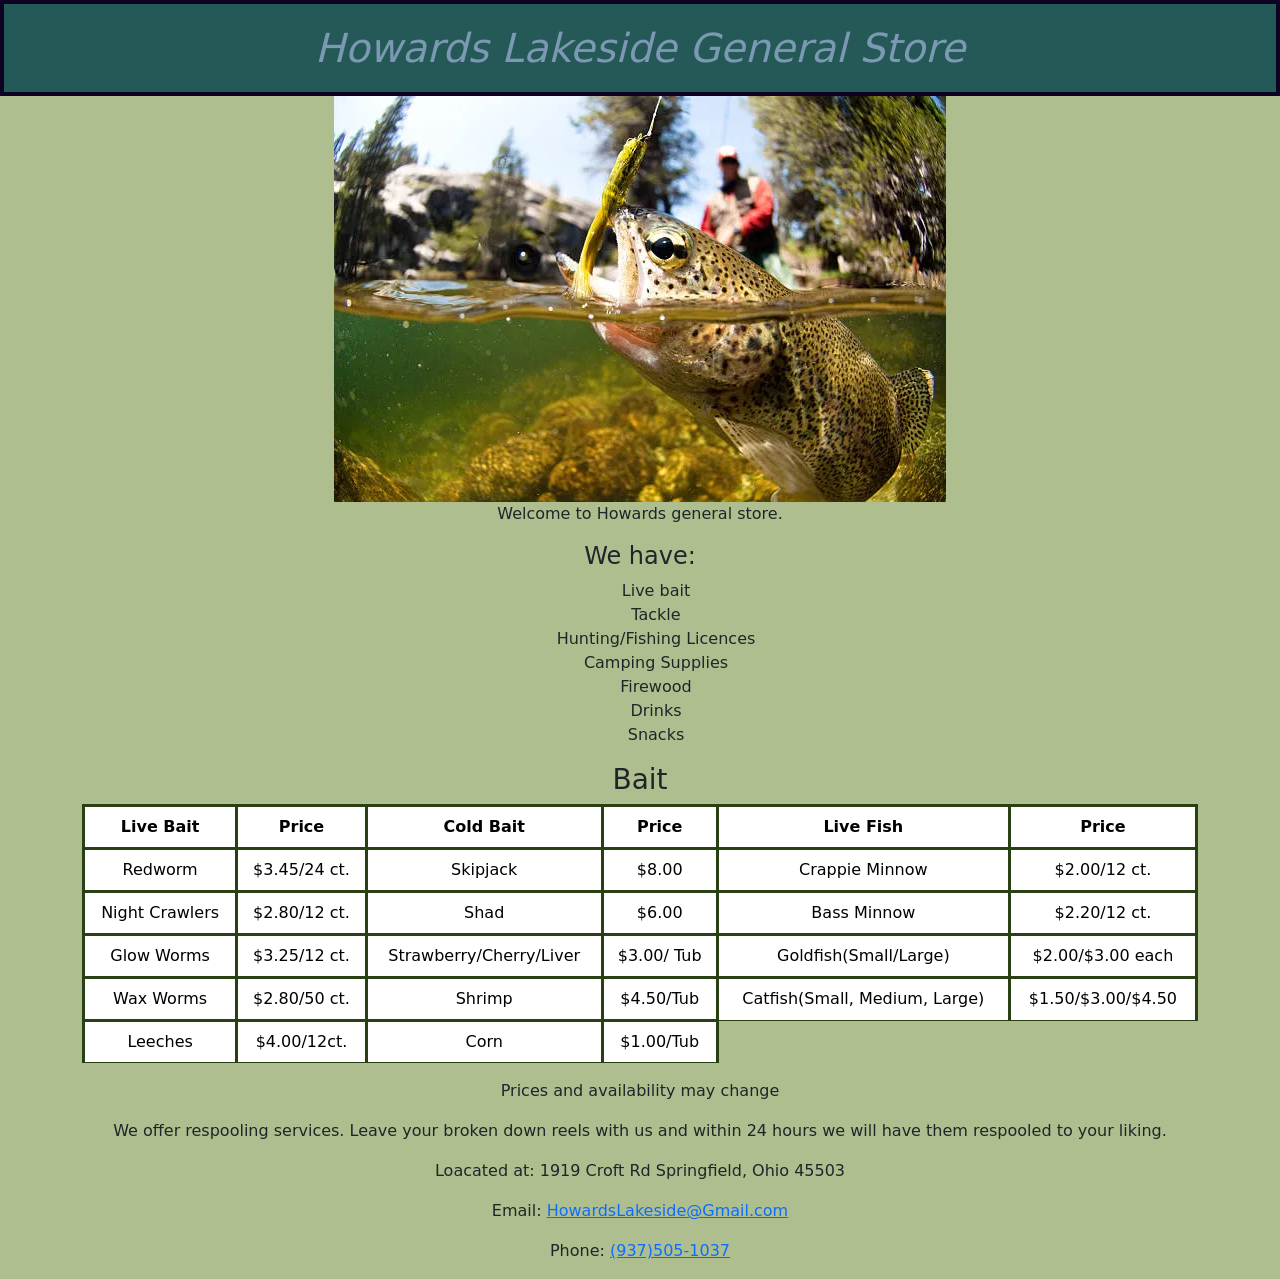
==== index.html @ e6440b09 "basic layout" ====
<!DOCTYPE html>
<html lang="en">

<head>
  <meta charset="UTF-8">
  <meta name="viewport" content="width=device-width, initial-scale=1.0">
  <link href="https://cdn.jsdelivr.net/npm/bootstrap@5.3.5/dist/css/bootstrap.min.css" rel="stylesheet"
    integrity="sha384-SgOJa3DmI69IUzQ2PVdRZhwQ+dy64/BUtbMJw1MZ8t5HZApcHrRKUc4W0kG879m7" crossorigin="anonymous">
  <script src="https://cdn.jsdelivr.net/npm/bootstrap@5.3.5/dist/js/bootstrap.bundle.min.js"
    integrity="sha384-k6d4wzSIapyDyv1kpU366/PK5hCdSbCRGRCMv+eplOQJWyd1fbcAu9OCUj5zNLiq"
    crossorigin="anonymous"></script>
  <link rel="stylesheet" href="styles.css">
  <title>Bait Shop</title>
</head>

<body>
  <h1>Howards Lakeside General Store</h1>
  <img src="images/fly-fishing.webp" alt="Fishing in a river" id="hero" class="img-fluid">
  <p>Welcome to Howards general store.</p>
  <div id="items">
    <h4> We have: </h4>
    <ul>
      <li>Live bait</li>
      <li>Tackle</li>
      <li>Hunting/Fishing Licences</li>
      <li>Camping Supplies</li>
      <li>Firewood</li>
      <li>Drinks</li>
      <li>Snacks</li>
    </ul>
  </div>


  <div class="container">
    <h3>Bait</h3>
    <table class="table">
      <thead>
        <tr>
          <th scope="col">Live Bait</th>
          <th scope="col">Price</th>
          <th scope="col">Cold Bait</th>
          <th scope="col">Price</th>
          <th scope="col">Live Fish</th>
          <th scope="col">Price</th>
        </tr>
      </thead>
      <tbody>
        <tr>
          <td scope="row">Redworm</td>
          <td>$3.45/24 ct.</td>
          <td>Skipjack</td>
          <td>$8.00</td>
          <td>Crappie Minnow</td>
          <td>$2.00/12 ct.</td>
        </tr>
        <tr>
          <td scope="row">Night Crawlers</td>
          <td>$2.80/12 ct.</td>
          <td>Shad</td>
          <td>$6.00</td>
          <td>Bass Minnow</td>
          <td>$2.20/12 ct.</td>
        </tr>
        <tr>
          <td scope="row">Glow Worms</td>
          <td>$3.25/12 ct.</td>
          <td>Strawberry/Cherry/Liver</td>
          <td>$3.00/ Tub</td>
          <td>Goldfish(Small/Large)</td>
          <td>$2.00/$3.00 each</td>
        </tr>
        <tr>
          <td scope="row">Wax Worms</td>
          <td>$2.80/50 ct.</td>
          <td>Shrimp</td>
          <td>$4.50/Tub</td>
          <td>Catfish(Small, Medium, Large)</td>
          <td>$1.50/$3.00/$4.50</td>
        </tr>
        <tr>
          <td scope="row">Leeches</td>
          <td>$4.00/12ct.</td>
          <td>Corn</td>
          <td>$1.00/Tub</td>
        </tr>

      </tbody>
    </table>
  </div>

  <p>Prices and availability may change</p>

  <p>We offer respooling services. Leave your broken down reels with us and within 24 hours we will have them respooled
    to your liking. </p>


  <footer>
    <p>Loacated at: 1919 Croft Rd Springfield, Ohio 45503</p>
    <p>Email: <a href="mailto:HowardsLakeside@Gmail.com">HowardsLakeside@Gmail.com</a></p>
    <p>Phone: <a href="tel:1937505-1037">(937)505-1037</a></p>
  </footer>
</body>

</html>
---- styles.css ----
* {
   margin: 0;
   padding: 0;
}

body {
   text-align: center;
   background-color: #AFBE8F;
}

h1 {
   background-color: #255957;
   color: #7C99B4;
   padding: 20px;
   font-style: italic;
   border: 4px #0D0221 solid;
   margin-bottom: 0px ;
}

ul{
   list-style: none;
}

td, th{
   background-color: #255957;
   border: 3px #293F14 solid;
}

#items {
   
}
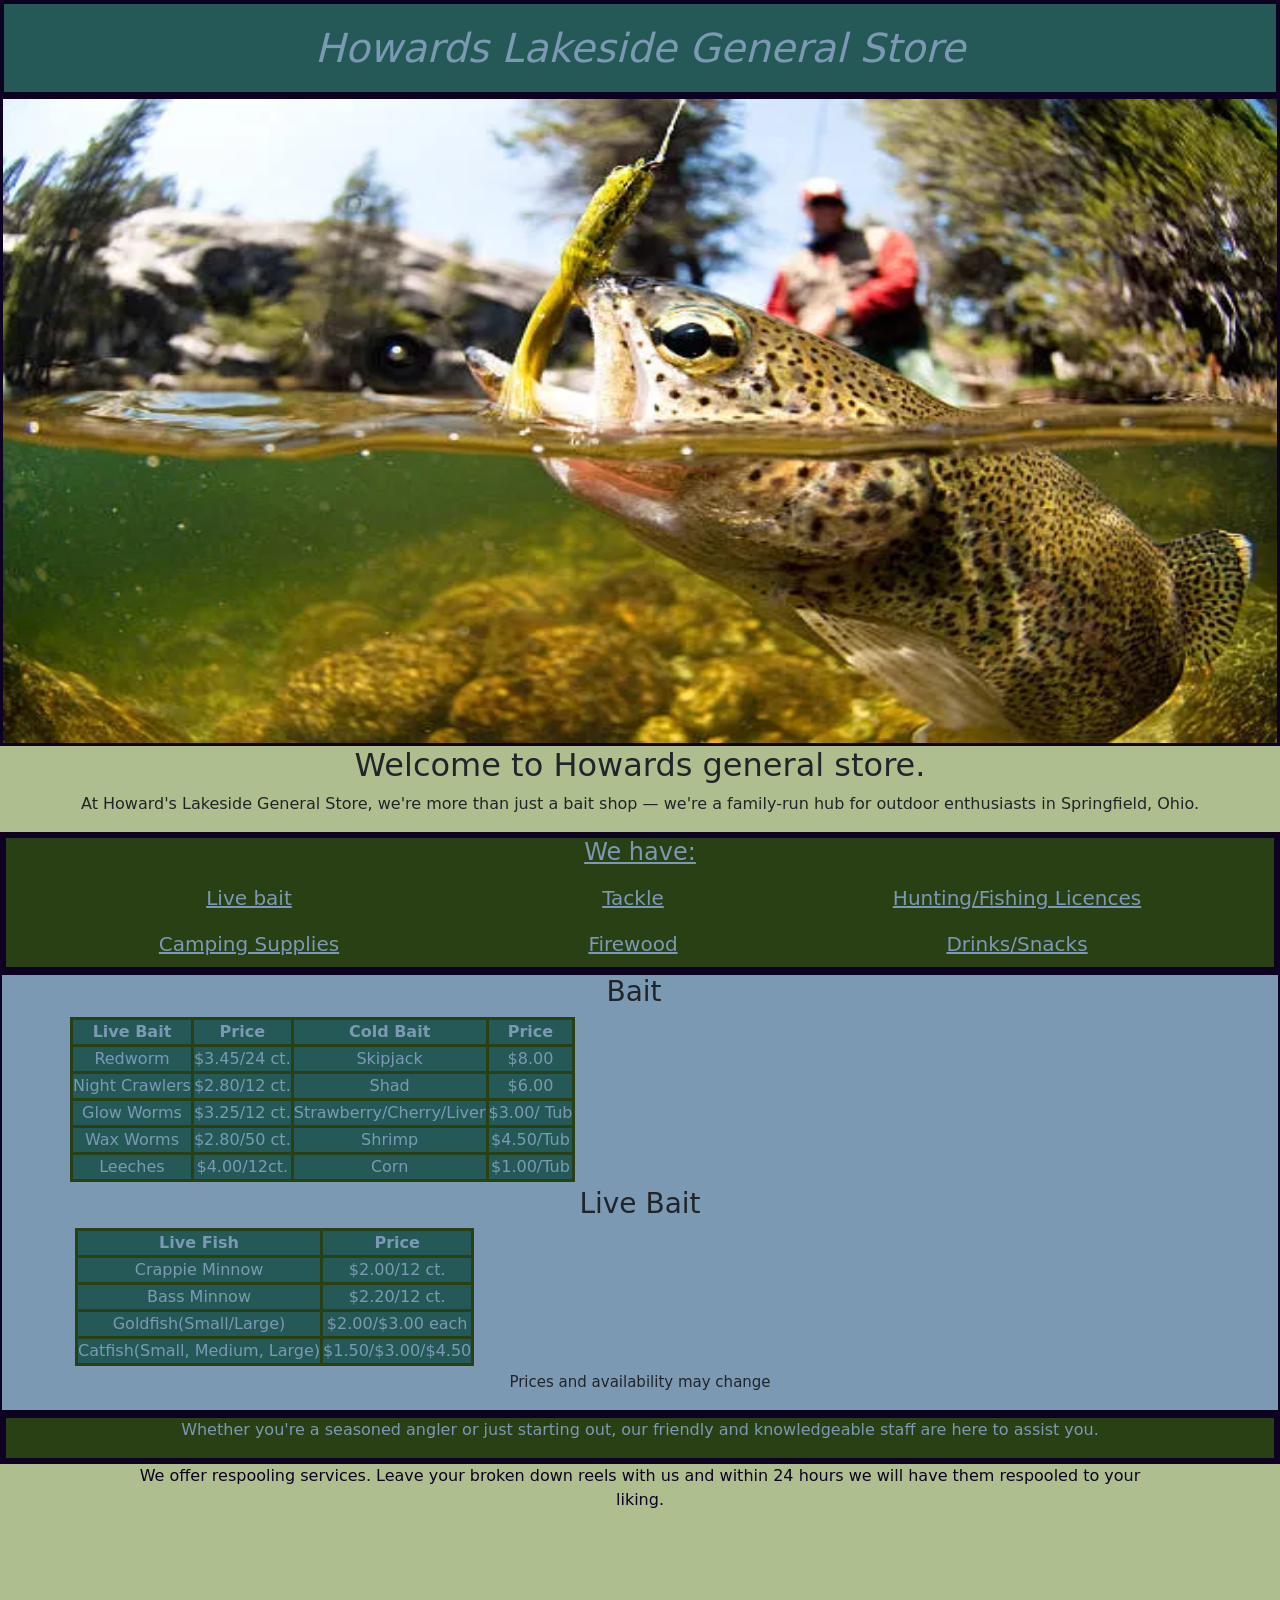
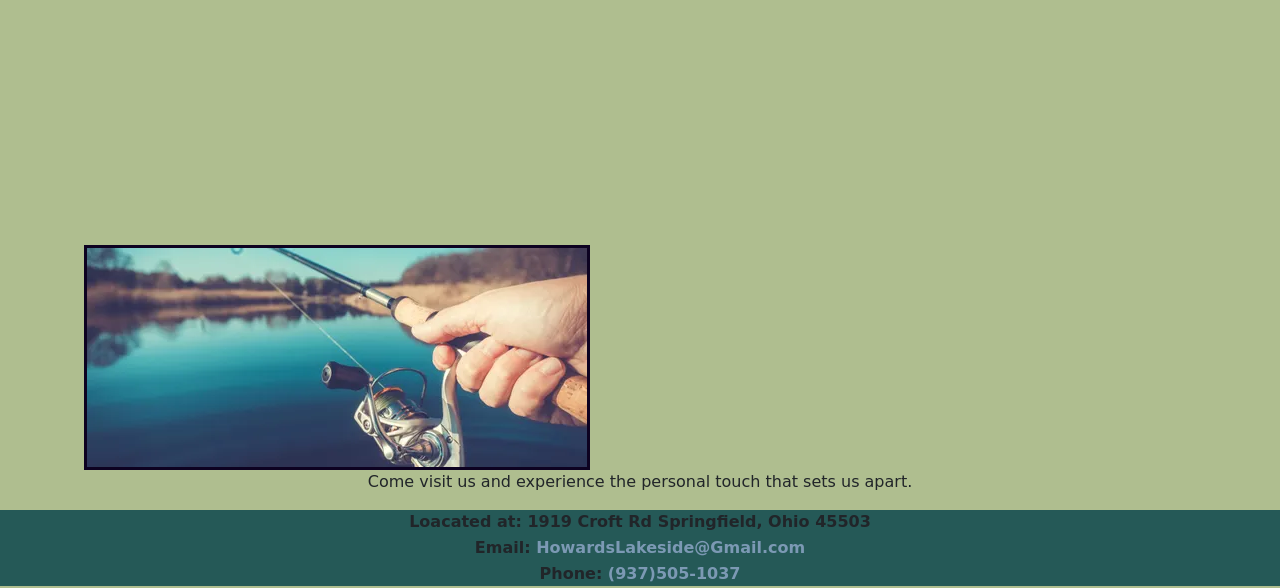
==== commit f828c9af: "mobile design" ====
--- a/index.html
+++ b/index.html
@@ -15,90 +15,154 @@
 
 <body>
   <h1>Howards Lakeside General Store</h1>
+
   <img src="images/fly-fishing.webp" alt="Fishing in a river" id="hero" class="img-fluid">
-  <p>Welcome to Howards general store.</p>
+
+  <h2>Welcome to Howards general store.</h2>
+  <p>At Howard's Lakeside General Store, we're more than just a bait shop — we're a family-run hub for outdoor
+    enthusiasts in Springfield, Ohio.</p>
+  <!--Thanks Chuck-->
   <div id="items">
     <h4> We have: </h4>
-    <ul>
-      <li>Live bait</li>
-      <li>Tackle</li>
-      <li>Hunting/Fishing Licences</li>
-      <li>Camping Supplies</li>
-      <li>Firewood</li>
-      <li>Drinks</li>
-      <li>Snacks</li>
-    </ul>
+
+    <div class="container text-center">
+      <div class="overflow-x-scroll">
+        <div class="row align-items-end">
+          <div class="col-4">
+            Live bait
+          </div>
+          <div class="col-4">
+            Tackle
+          </div>
+          <div class="col-4">
+            Hunting/Fishing Licences
+          </div>
+          <div class="col-4">
+            Camping Supplies
+          </div>
+          <div class="col-4">
+            Firewood
+          </div>
+          <div class="col-4">
+            Drinks/Snacks
+          </div>
+        </div>
+      </div>
+    </div>
   </div>
 
+  <div id="tables">
+    <div class="overflow-x-scroll">
+      <div class="container">
+        <h3>Bait</h3>
+        <table class="table.sm">
+          <thead>
+            <tr>
+              <th scope="col">Live Bait</th>
+              <th scope="col">Price</th>
+              <th scope="col">Cold Bait</th>
+              <th scope="col">Price</th>
+            </tr>
+          </thead>
+          <tbody>
+            <tr>
+              <td scope="row">Redworm</td>
+              <td>$3.45/24 ct.</td>
+              <td>Skipjack</td>
+              <td>$8.00</td>
+            </tr>
+            <tr>
+              <td scope="row">Night Crawlers</td>
+              <td>$2.80/12 ct.</td>
+              <td>Shad</td>
+              <td>$6.00</td>
+            </tr>
+            <tr>
+              <td scope="row">Glow Worms</td>
+              <td>$3.25/12 ct.</td>
+              <td>Strawberry/Cherry/Liver</td>
+              <td>$3.00/ Tub</td>
+            </tr>
+            <tr>
+              <td scope="row">Wax Worms</td>
+              <td>$2.80/50 ct.</td>
+              <td>Shrimp</td>
+              <td>$4.50/Tub</td>
+            </tr>
+            <tr>
+              <td scope="row">Leeches</td>
+              <td>$4.00/12ct.</td>
+              <td>Corn</td>
+              <td>$1.00/Tub</td>
+            </tr>
 
-  <div class="container">
-    <h3>Bait</h3>
-    <table class="table">
-      <thead>
-        <tr>
-          <th scope="col">Live Bait</th>
-          <th scope="col">Price</th>
-          <th scope="col">Cold Bait</th>
-          <th scope="col">Price</th>
-          <th scope="col">Live Fish</th>
-          <th scope="col">Price</th>
-        </tr>
-      </thead>
-      <tbody>
-        <tr>
-          <td scope="row">Redworm</td>
-          <td>$3.45/24 ct.</td>
-          <td>Skipjack</td>
-          <td>$8.00</td>
-          <td>Crappie Minnow</td>
-          <td>$2.00/12 ct.</td>
-        </tr>
-        <tr>
-          <td scope="row">Night Crawlers</td>
-          <td>$2.80/12 ct.</td>
-          <td>Shad</td>
-          <td>$6.00</td>
-          <td>Bass Minnow</td>
-          <td>$2.20/12 ct.</td>
-        </tr>
-        <tr>
-          <td scope="row">Glow Worms</td>
-          <td>$3.25/12 ct.</td>
-          <td>Strawberry/Cherry/Liver</td>
-          <td>$3.00/ Tub</td>
-          <td>Goldfish(Small/Large)</td>
-          <td>$2.00/$3.00 each</td>
-        </tr>
-        <tr>
-          <td scope="row">Wax Worms</td>
-          <td>$2.80/50 ct.</td>
-          <td>Shrimp</td>
-          <td>$4.50/Tub</td>
-          <td>Catfish(Small, Medium, Large)</td>
-          <td>$1.50/$3.00/$4.50</td>
-        </tr>
-        <tr>
-          <td scope="row">Leeches</td>
-          <td>$4.00/12ct.</td>
-          <td>Corn</td>
-          <td>$1.00/Tub</td>
-        </tr>
+          </tbody>
+        </table>
+      </div>
+    </div>
 
-      </tbody>
-    </table>
+
+
+    <div class="container" id="t2">
+      <h3>Live Bait</h3>
+      <table class="table.sm">
+        <thead>
+          <tr>
+            <th scope="col">Live Fish</th>
+            <th scope="col">Price</th>
+          </tr>
+        </thead>
+        <tbody>
+          <tr>
+            <td>Crappie Minnow</td>
+            <td>$2.00/12 ct.</td>
+          </tr>
+          <tr>
+            <td>Bass Minnow</td>
+            <td>$2.20/12 ct.</td>
+          </tr>
+          <tr>
+            <td>Goldfish(Small/Large)</td>
+            <td>$2.00/$3.00 each</td>
+          </tr>
+          <tr>
+            <td>Catfish(Small, Medium, Large)</td>
+            <td>$1.50/$3.00/$4.50</td>
+          </tr>
+        </tbody>
+      </table>
+    </div>
+
+
+    <p>Prices and availability may change</p>
+  </div>
+  <div id="staff">
+   <p>Whether you're a seasoned angler or just starting out, our friendly and knowledgeable staff are here to assist
+      you.</p>
   </div>
 
-  <p>Prices and availability may change</p>
+  <div id="spool">
+    <p>We offer respooling services. Leave your broken down reels with us and within 24 hours we will have them
+      respooled
+      to your liking. </p>
+  </div>
 
-  <p>We offer respooling services. Leave your broken down reels with us and within 24 hours we will have them respooled
-    to your liking. </p>
+  <img src="images/Fishing-Pole.webp" alt="Fishing Pole" class="img-fluid">
 
 
+
+  <iframe
+    src="https://www.google.com/maps/embed?pb=!1m18!1m12!1m3!1d3058.712501677323!2d-83.75109692434692!3d39.947820071518876!2m3!1f0!2f0!3f0!3m2!1i1024!2i768!4f13.1!3m3!1m2!1s0x883f51b95f2a40cd%3A0x40e5a9ae8c085ffd!2s1919%20Croft%20Rd%2C%20Springfield%2C%20OH%2045503!5e0!3m2!1sen!2sus!4v1746046862569!5m2!1sen!2sus"
+    width="600" height="450" style="border:0;" allowfullscreen="" loading="lazy"
+    referrerpolicy="no-referrer-when-downgrade"></iframe>
+
+  <p>Come visit us and experience the personal touch that sets us apart.​</p>
   <footer>
     <p>Loacated at: 1919 Croft Rd Springfield, Ohio 45503</p>
     <p>Email: <a href="mailto:HowardsLakeside@Gmail.com">HowardsLakeside@Gmail.com</a></p>
     <p>Phone: <a href="tel:1937505-1037">(937)505-1037</a></p>
   </footer>
 </body>
+<!--I am moving on the first, so I haven't had as much time as I would like on this assignment. I did my best using the time I had, but its been a really busy couple of weeks-Kaydence-->
 
 </html>
--- a/styles.css
+++ b/styles.css
@@ -15,17 +15,104 @@
    font-style: italic;
    border: 4px #0D0221 solid;
    margin-bottom: 0px ;
+   width:100%;
 }
 
-ul{
-   list-style: none;
+.col-4 {
+   padding: 8px;
+   text-align: center;
+   padding-right: 10px;
+}
+
+#tables {
+   border: 2px #0D0221 solid;
+   background-color: #7C99B4;
+}
+
+#tables p {
+   font-size: 15px;
+   padding: 0PX;
+}
+
+#items {
+   text-align: center;
+   font-size: 20px;
+   text-decoration: underline;
+   border: 6px #0D0221 solid;
+   background-color: #293F14;
+   color: #7C99B4;
+}
+
+#staff {
+   background-color: #293F14;
+   color: #7C99B4;
+   border: 6px #0D0221 solid;
+}
+
+#hero {
+   width: 100%;
+   height: 650px;
+   display: block;
+}
+
+img {
+   border: 3px #0D0221 solid;
+}
+
+.table.sm {
+   display: inline-block;
+}
+
+#t2 {
+   width: 100%;
+   padding: 5px;
 }
 
 td, th{
    background-color: #255957;
    border: 3px #293F14 solid;
+   color: #7C99B4;
 }
 
-#items {
-   
+.container{
+   padding-left: 0px;
+   text-align: center;
+}
+
+#spool p {
+   color: #0D0221;
+  width: 80%;
+  margin: auto;
+}
+
+iframe {
+   display: inline;
+}
+
+footer {
+   background-color: #255957;
+   font-weight: bold;
+}
+
+footer p {
+   margin: 2px;
+}
+
+footer a {
+   text-decoration: none;
+   color: #7C99B4;
+}
+
+@media (max-width: 700px){
+   #hero {
+      display: none;
+   }
+
+   .table.sm {
+      display: none;
+   }
+
+   iframe {
+      display: none;
+   }
 }
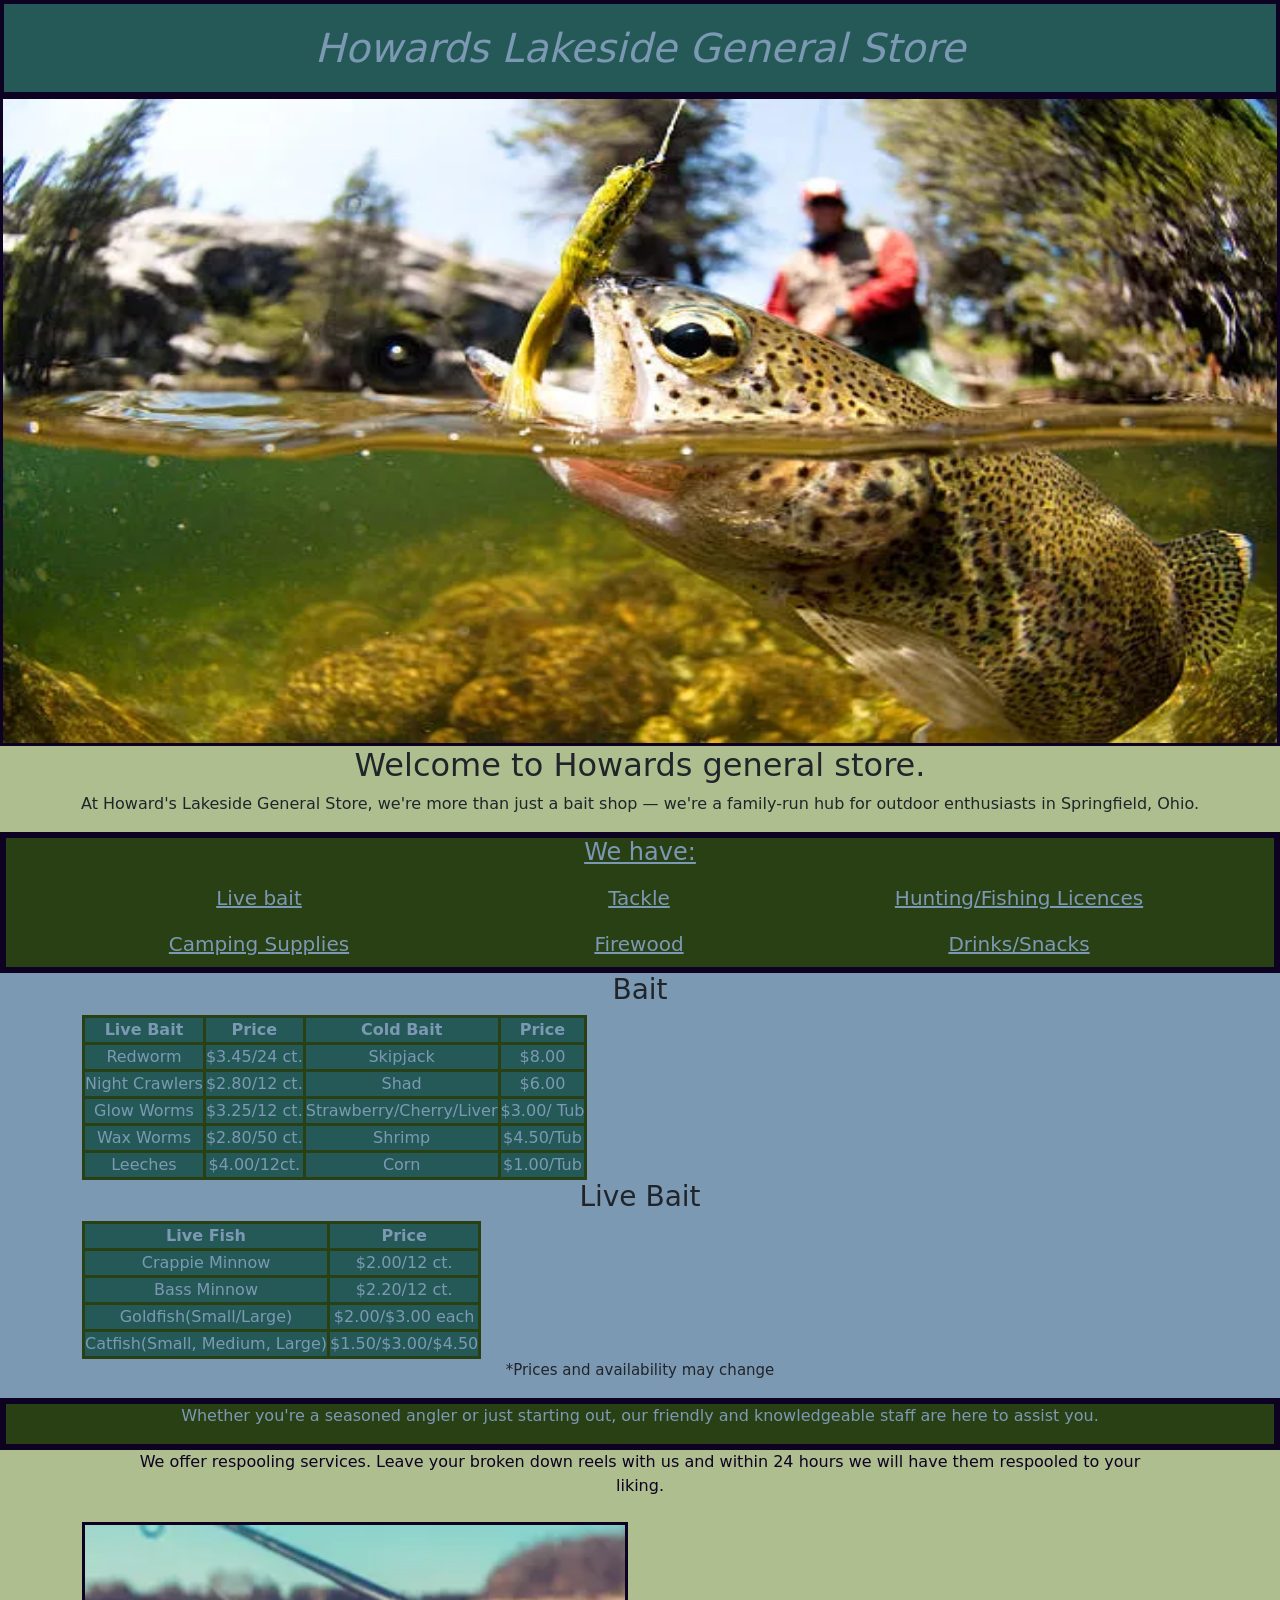
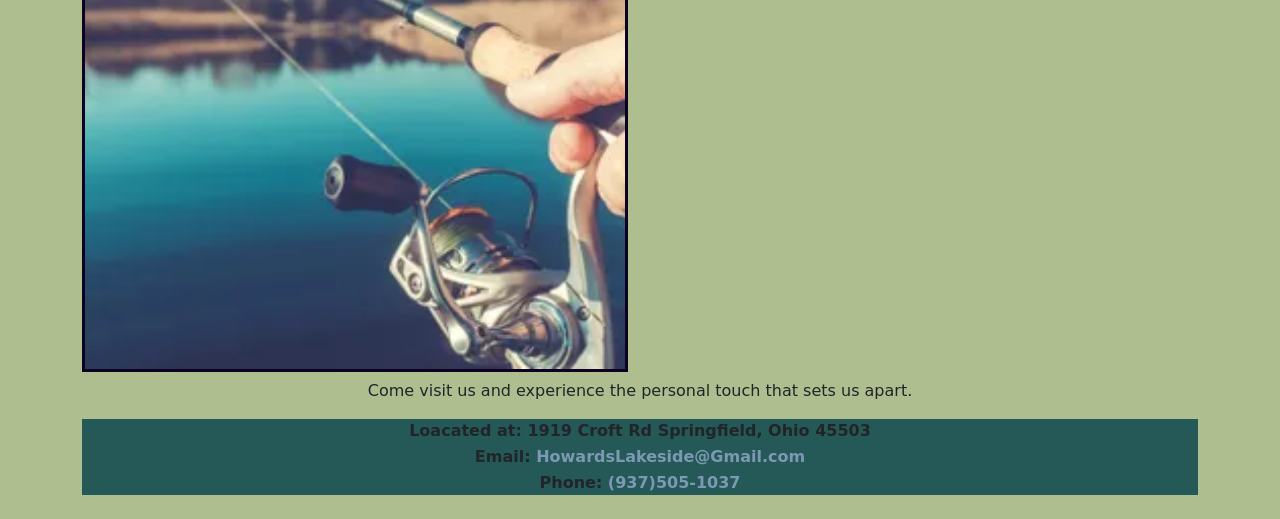
==== commit 6091caef: "almost done" ====
--- a/index.html
+++ b/index.html
@@ -51,117 +51,128 @@
     </div>
   </div>
 
-  <div id="tables">
-    <div class="overflow-x-scroll">
-      <div class="container">
-        <h3>Bait</h3>
-        <table class="table.sm">
-          <thead>
-            <tr>
-              <th scope="col">Live Bait</th>
-              <th scope="col">Price</th>
-              <th scope="col">Cold Bait</th>
-              <th scope="col">Price</th>
-            </tr>
-          </thead>
-          <tbody>
-            <tr>
-              <td scope="row">Redworm</td>
-              <td>$3.45/24 ct.</td>
-              <td>Skipjack</td>
-              <td>$8.00</td>
-            </tr>
-            <tr>
-              <td scope="row">Night Crawlers</td>
-              <td>$2.80/12 ct.</td>
-              <td>Shad</td>
-              <td>$6.00</td>
-            </tr>
-            <tr>
-              <td scope="row">Glow Worms</td>
-              <td>$3.25/12 ct.</td>
-              <td>Strawberry/Cherry/Liver</td>
-              <td>$3.00/ Tub</td>
-            </tr>
-            <tr>
-              <td scope="row">Wax Worms</td>
-              <td>$2.80/50 ct.</td>
-              <td>Shrimp</td>
-              <td>$4.50/Tub</td>
-            </tr>
-            <tr>
-              <td scope="row">Leeches</td>
-              <td>$4.00/12ct.</td>
-              <td>Corn</td>
-              <td>$1.00/Tub</td>
-            </tr>
+  <div class="text-center">
+    <div id="tables">
+      <div class="overflow-x-scroll">
+        <div class="container">
+          <h3>Bait</h3>
+          <table class="table.sm">
+            <thead>
+              <tr>
+                <th scope="col">Live Bait</th>
+                <th scope="col">Price</th>
+                <th scope="col">Cold Bait</th>
+                <th scope="col">Price</th>
+              </tr>
+            </thead>
+            <tbody>
+              <tr>
+                <td scope="row">Redworm</td>
+                <td>$3.45/24 ct.</td>
+                <td>Skipjack</td>
+                <td>$8.00</td>
+              </tr>
+              <tr>
+                <td scope="row">Night Crawlers</td>
+                <td>$2.80/12 ct.</td>
+                <td>Shad</td>
+                <td>$6.00</td>
+              </tr>
+              <tr>
+                <td scope="row">Glow Worms</td>
+                <td>$3.25/12 ct.</td>
+                <td>Strawberry/Cherry/Liver</td>
+                <td>$3.00/ Tub</td>
+              </tr>
+              <tr>
+                <td scope="row">Wax Worms</td>
+                <td>$2.80/50 ct.</td>
+                <td>Shrimp</td>
+                <td>$4.50/Tub</td>
+              </tr>
+              <tr>
+                <td scope="row">Leeches</td>
+                <td>$4.00/12ct.</td>
+                <td>Corn</td>
+                <td>$1.00/Tub</td>
+              </tr>
 
-          </tbody>
-        </table>
-      </div>
-    </div>
+            </tbody>
+          </table>
 
 
 
-    <div class="container" id="t2">
-      <h3>Live Bait</h3>
-      <table class="table.sm">
-        <thead>
-          <tr>
-            <th scope="col">Live Fish</th>
-            <th scope="col">Price</th>
-          </tr>
-        </thead>
-        <tbody>
-          <tr>
-            <td>Crappie Minnow</td>
-            <td>$2.00/12 ct.</td>
-          </tr>
-          <tr>
-            <td>Bass Minnow</td>
-            <td>$2.20/12 ct.</td>
-          </tr>
-          <tr>
-            <td>Goldfish(Small/Large)</td>
-            <td>$2.00/$3.00 each</td>
-          </tr>
-          <tr>
-            <td>Catfish(Small, Medium, Large)</td>
-            <td>$1.50/$3.00/$4.50</td>
-          </tr>
-        </tbody>
-      </table>
-    </div>
 
-
-    <p>Prices and availability may change</p>
-  </div>
-  <div id="staff">
-   <p>Whether you're a seasoned angler or just starting out, our friendly and knowledgeable staff are here to assist
-      you.</p>
-  </div>
-
-  <div id="spool">
-    <p>We offer respooling services. Leave your broken down reels with us and within 24 hours we will have them
-      respooled
-      to your liking. </p>
-  </div>
-
-  <img src="images/Fishing-Pole.webp" alt="Fishing Pole" class="img-fluid">
+          <div id="tables">
+            <div class="overflow-x-scroll">
+              <h3>Live Bait</h3>
+              <table class="table.sm">
+                <thead>
+                  <tr>
+                    <th scope="col">Live Fish</th>
+                    <th scope="col">Price</th>
+                  </tr>
+                </thead>
+                <tbody>
+                  <tr>
+                    <td scope="row">Crappie Minnow</td>
+                    <td>$2.00/12 ct.</td>
+                  </tr>
+                  <tr>
+                    <td scope="row">Bass Minnow</td>
+                    <td>$2.20/12 ct.</td>
+                  </tr>
+                  <tr>
+                    <td scope="row">Goldfish(Small/Large)</td>
+                    <td>$2.00/$3.00 each</td>
+                  </tr>
+                  <tr>
+                    <td scope="row">Catfish(Small, Medium, Large)</td>
+                    <td>$1.50/$3.00/$4.50</td>
+                  </tr>
+                </tbody>
+              </table>
+            </div>
+          </div>
+        </div>
 
 
 
-  <iframe
-    src="https://www.google.com/maps/embed?pb=!1m18!1m12!1m3!1d3058.712501677323!2d-83.75109692434692!3d39.947820071518876!2m3!1f0!2f0!3f0!3m2!1i1024!2i768!4f13.1!3m3!1m2!1s0x883f51b95f2a40cd%3A0x40e5a9ae8c085ffd!2s1919%20Croft%20Rd%2C%20Springfield%2C%20OH%2045503!5e0!3m2!1sen!2sus!4v1746046862569!5m2!1sen!2sus"
-    width="600" height="450" style="border:0;" allowfullscreen="" loading="lazy"
-    referrerpolicy="no-referrer-when-downgrade"></iframe>
 
-  <p>Come visit us and experience the personal touch that sets us apart.​</p>
-  <footer>
-    <p>Loacated at: 1919 Croft Rd Springfield, Ohio 45503</p>
-    <p>Email: <a href="mailto:HowardsLakeside@Gmail.com">HowardsLakeside@Gmail.com</a></p>
-    <p>Phone: <a href="tel:1937505-1037">(937)505-1037</a></p>
-  </footer>
+        <p>*Prices and availability may change</p>
+      </div>
+    </div>
+    <div id="staff">
+      <p>Whether you're a seasoned angler or just starting out, our friendly and knowledgeable staff are here to assist
+        you.</p>
+    </div>
+
+    <div id="spool">
+      <p>We offer respooling services. Leave your broken down reels with us and within 24 hours we will have them
+        respooled to your liking. </p>
+    </div>
+
+    <div class="container my-4">
+      <div class="row">
+
+        <div class="col-md-6 text-center">
+          <img src="images/Fishing-Pole.webp" alt="Fishing Pole" class="img-fluid" style="height: 450px; object-fit: cover; width: 100%;">
+        </div>
+
+        <div class="col-md-6 text-center">
+          <iframe
+            src="https://www.google.com/maps/embed?pb=!1m18!1m12!1m3!1d3058.712501677323!2d-83.75109692434692!3d39.947820071518876!2m3!1f0!2f0!3f0!3m2!1i1024!2i768!4f13.1!3m3!1m2!1s0x883f51b95f2a40cd%3A0x40e5a9ae8c085ffd!2s1919%20Croft%20Rd%2C%20Springfield%2C%20OH%2045503!5e0!3m2!1sen!2sus!4v1746046862569!5m2!1sen!2sus"
+            width="600" height="450" style="border:0;" allowfullscreen="" loading="lazy"
+            referrerpolicy="no-referrer-when-downgrade"></iframe>
+        </div>
+      </div>
+
+      <p>Come visit us and experience the personal touch that sets us apart.​</p>
+      <footer>
+        <p>Loacated at: 1919 Croft Rd Springfield, Ohio 45503</p>
+        <p>Email: <a href="mailto:HowardsLakeside@Gmail.com">HowardsLakeside@Gmail.com</a></p>
+        <p>Phone: <a href="tel:1937505-1037">(937)505-1037</a></p>
+      </footer>
 </body>
 <!--I am moving on the first, so I haven't had as much time as I would like on this assignment. I did my best using the time I had, but its been a really busy couple of weeks-Kaydence-->
 
--- a/styles.css
+++ b/styles.css
@@ -25,13 +25,12 @@
 }
 
 #tables {
-   border: 2px #0D0221 solid;
    background-color: #7C99B4;
+   
 }
 
 #tables p {
    font-size: 15px;
-   padding: 0PX;
 }
 
 #items {
@@ -60,7 +59,8 @@
 }
 
 .table.sm {
-   display: inline-block;
+   display: block;
+   margin: auto;
 }
 
 #t2 {
@@ -75,7 +75,8 @@
 }
 
 .container{
-   padding-left: 0px;
+   margin-left: auto;
+   margin-right: auto;
    text-align: center;
 }
 
@@ -86,6 +87,7 @@
 }
 
 iframe {
+   width: 100%;
    display: inline;
 }
 
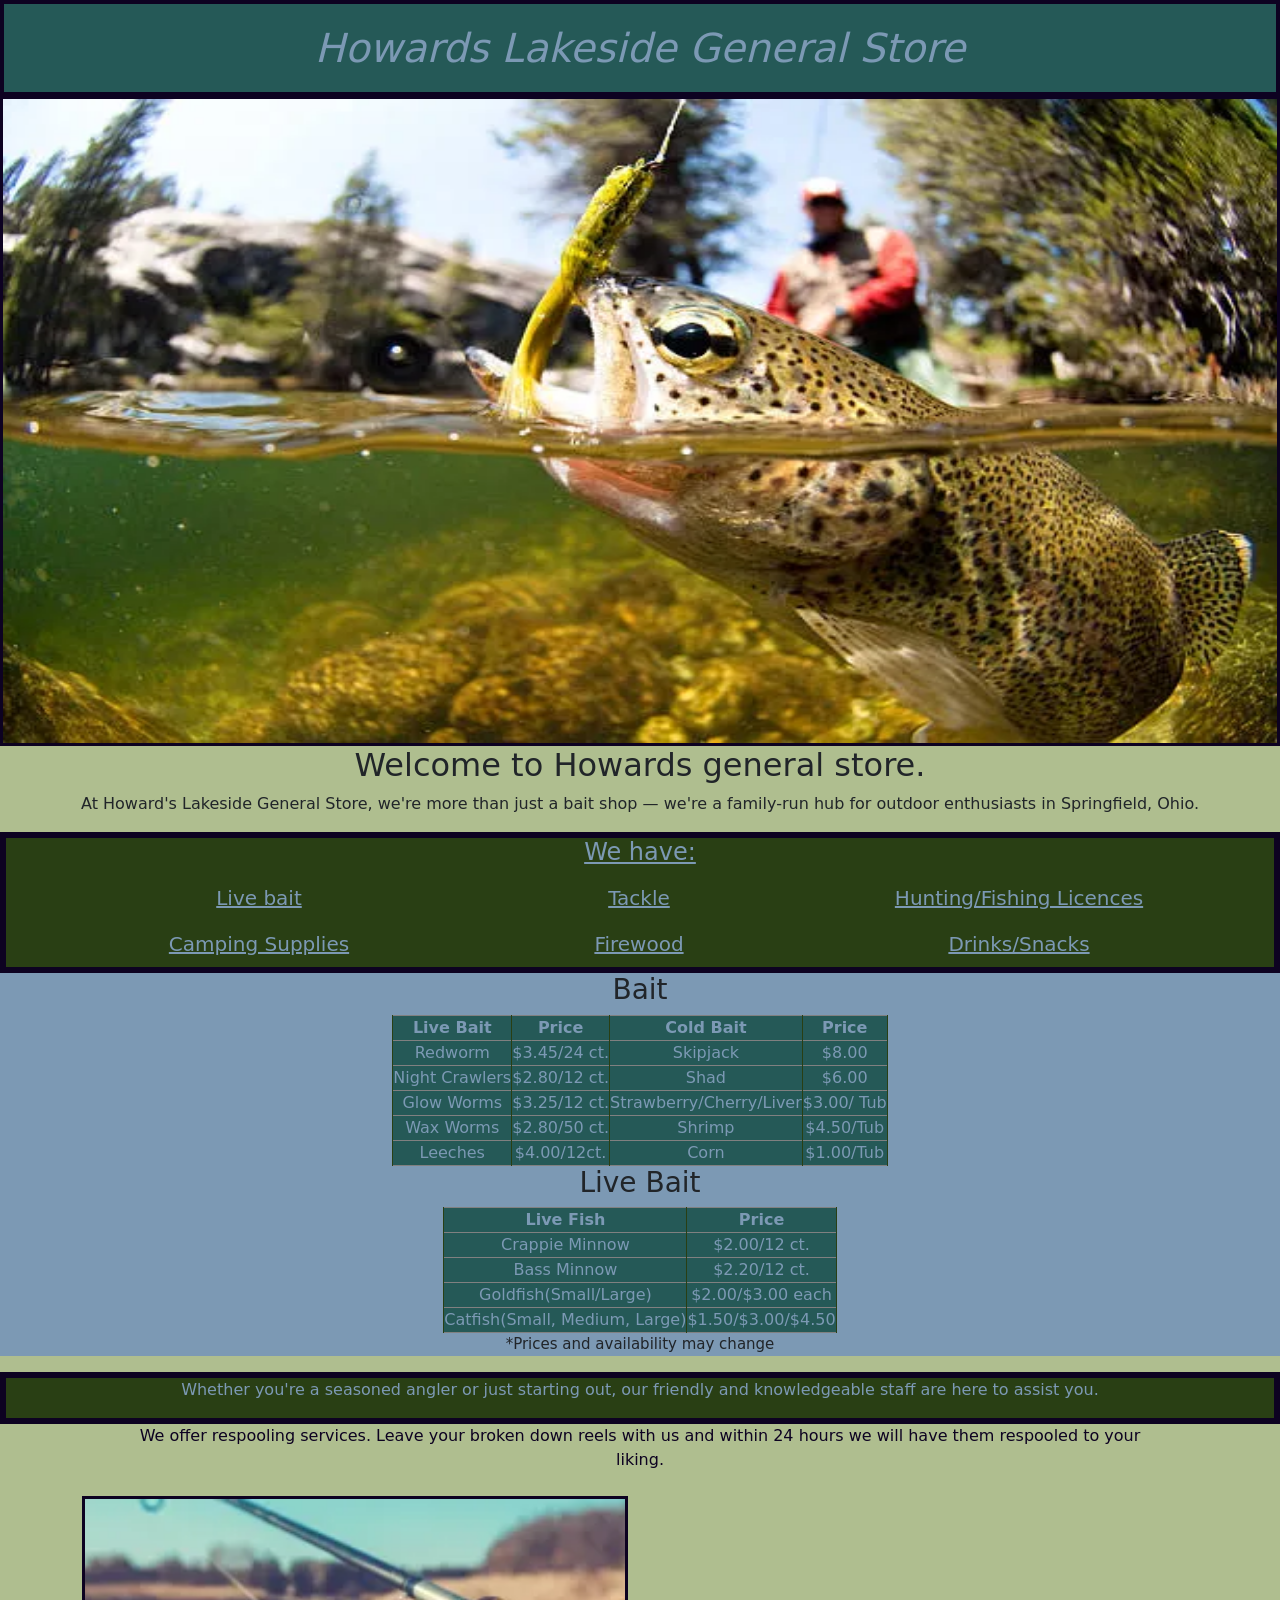
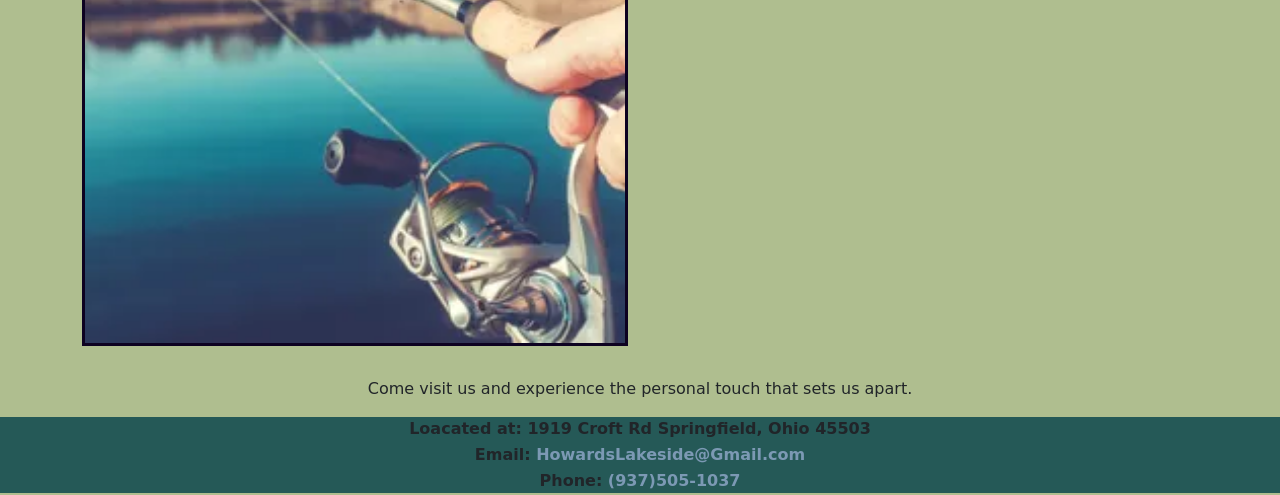
==== commit 8827e978: "finished the lake side website" ====
--- a/index.html
+++ b/index.html
@@ -56,7 +56,7 @@
       <div class="overflow-x-scroll">
         <div class="container">
           <h3>Bait</h3>
-          <table class="table.sm">
+          <table class="table.sm table-bordered mx-auto">
             <thead>
               <tr>
                 <th scope="col">Live Bait</th>
@@ -67,31 +67,31 @@
             </thead>
             <tbody>
               <tr>
-                <td scope="row">Redworm</td>
+                <td>Redworm</td>
                 <td>$3.45/24 ct.</td>
                 <td>Skipjack</td>
                 <td>$8.00</td>
               </tr>
               <tr>
-                <td scope="row">Night Crawlers</td>
+                <td>Night Crawlers</td>
                 <td>$2.80/12 ct.</td>
                 <td>Shad</td>
                 <td>$6.00</td>
               </tr>
               <tr>
-                <td scope="row">Glow Worms</td>
+                <td>Glow Worms</td>
                 <td>$3.25/12 ct.</td>
                 <td>Strawberry/Cherry/Liver</td>
                 <td>$3.00/ Tub</td>
               </tr>
               <tr>
-                <td scope="row">Wax Worms</td>
+                <td>Wax Worms</td>
                 <td>$2.80/50 ct.</td>
                 <td>Shrimp</td>
                 <td>$4.50/Tub</td>
               </tr>
               <tr>
-                <td scope="row">Leeches</td>
+                <td>Leeches</td>
                 <td>$4.00/12ct.</td>
                 <td>Corn</td>
                 <td>$1.00/Tub</td>
@@ -100,13 +100,9 @@
             </tbody>
           </table>
 
-
-
-
-          <div id="tables">
             <div class="overflow-x-scroll">
               <h3>Live Bait</h3>
-              <table class="table.sm">
+              <table class="table.sm table-bordered mx-auto">
                 <thead>
                   <tr>
                     <th scope="col">Live Fish</th>
@@ -115,19 +111,19 @@
                 </thead>
                 <tbody>
                   <tr>
-                    <td scope="row">Crappie Minnow</td>
+                    <td>Crappie Minnow</td>
                     <td>$2.00/12 ct.</td>
                   </tr>
                   <tr>
-                    <td scope="row">Bass Minnow</td>
+                    <td>Bass Minnow</td>
                     <td>$2.20/12 ct.</td>
                   </tr>
                   <tr>
-                    <td scope="row">Goldfish(Small/Large)</td>
+                    <td>Goldfish(Small/Large)</td>
                     <td>$2.00/$3.00 each</td>
                   </tr>
                   <tr>
-                    <td scope="row">Catfish(Small, Medium, Large)</td>
+                    <td>Catfish(Small, Medium, Large)</td>
                     <td>$1.50/$3.00/$4.50</td>
                   </tr>
                 </tbody>
@@ -166,6 +162,7 @@
             referrerpolicy="no-referrer-when-downgrade"></iframe>
         </div>
       </div>
+      </div>
 
       <p>Come visit us and experience the personal touch that sets us apart.​</p>
       <footer>
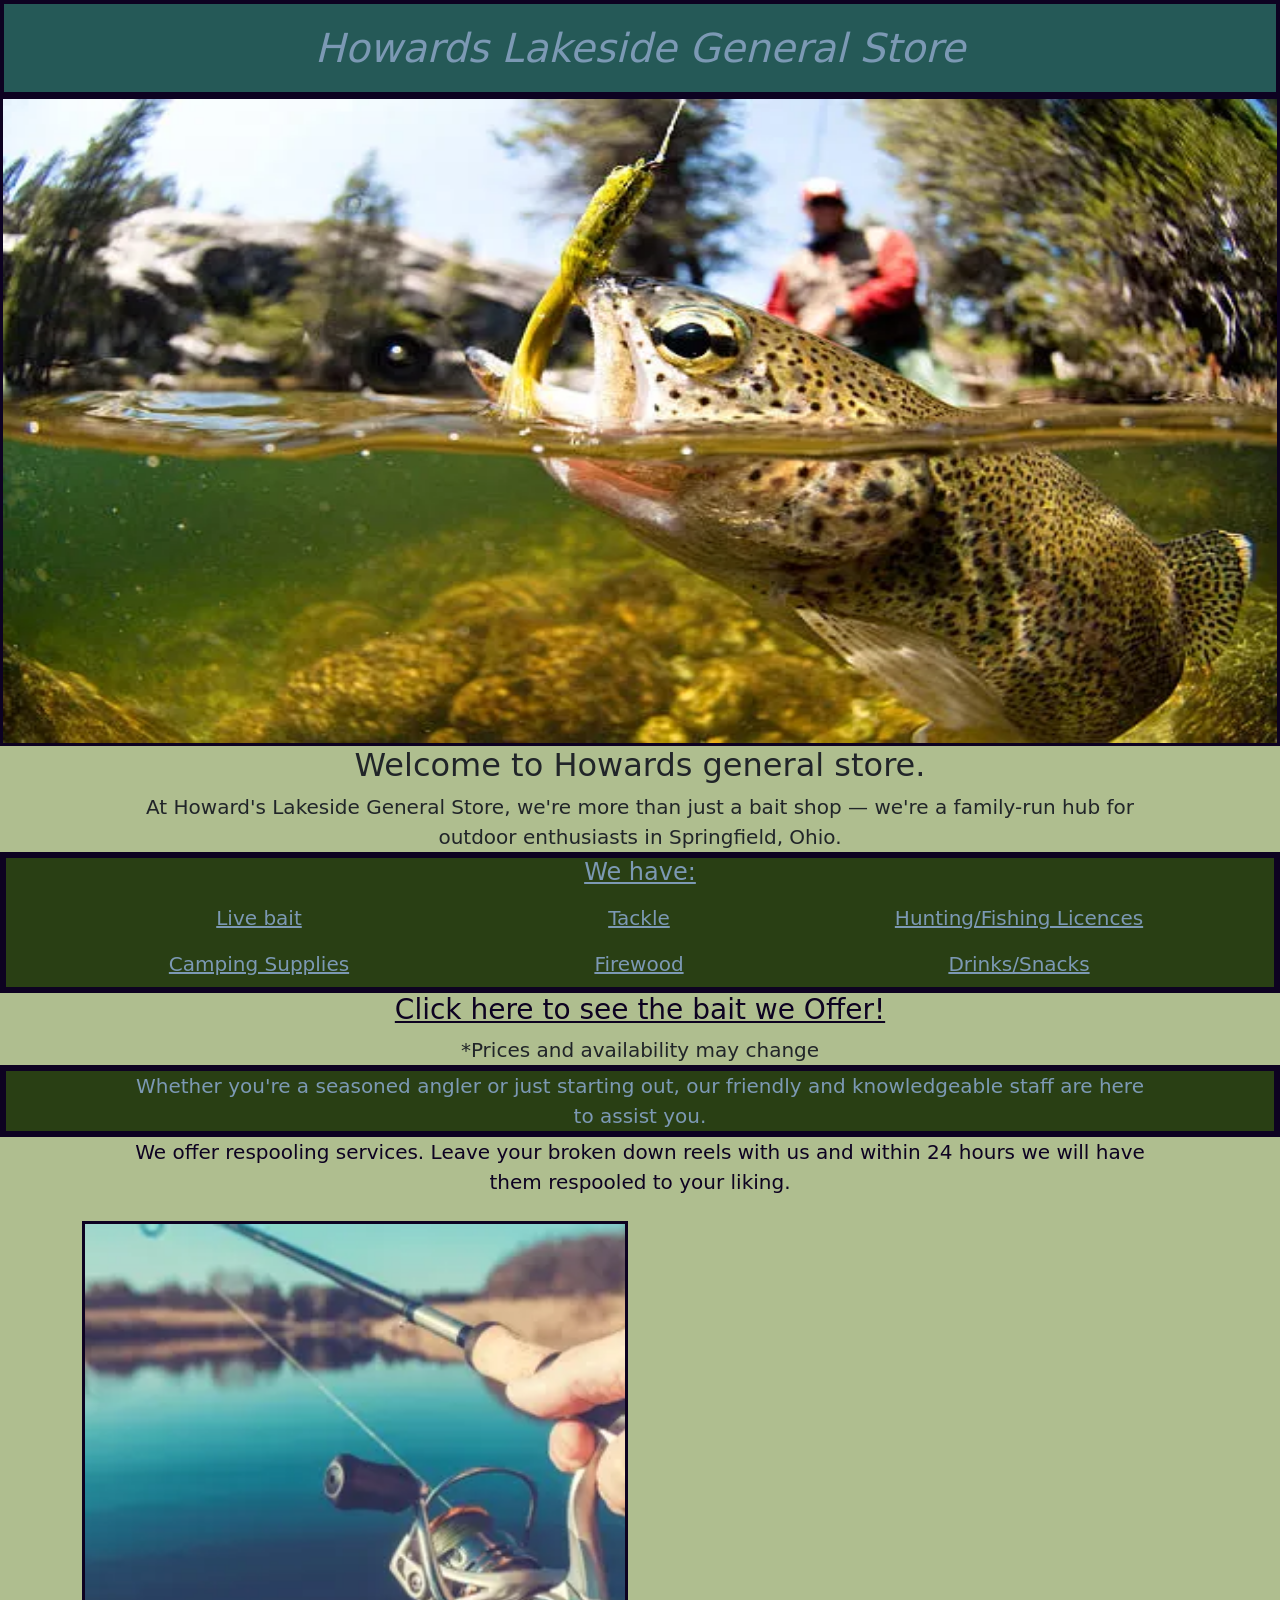
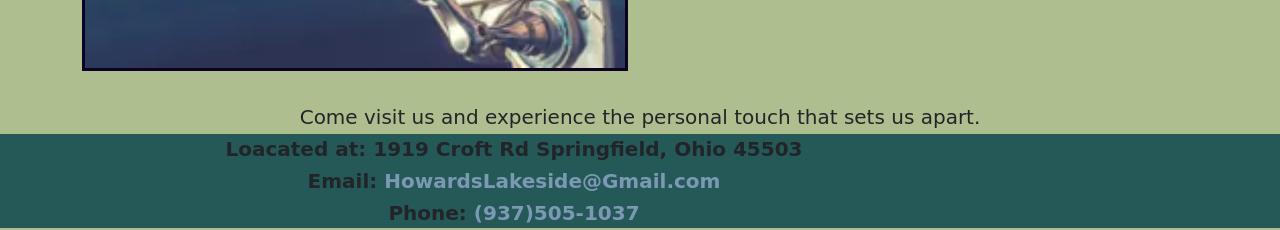
==== commit 32a7b793: "done for real. Someone didn't didn't read the instructions" ====
--- a/index.html
+++ b/index.html
@@ -25,8 +25,7 @@
   <div id="items">
     <h4> We have: </h4>
 
-    <div class="container text-center">
-      <div class="overflow-x-scroll">
+    <div class="container text-center overflow">
         <div class="row align-items-end">
           <div class="col-4">
             Live bait
@@ -49,95 +48,13 @@
         </div>
       </div>
     </div>
-  </div>
 
-  <div class="text-center">
-    <div id="tables">
-      <div class="overflow-x-scroll">
-        <div class="container">
-          <h3>Bait</h3>
-          <table class="table.sm table-bordered mx-auto">
-            <thead>
-              <tr>
-                <th scope="col">Live Bait</th>
-                <th scope="col">Price</th>
-                <th scope="col">Cold Bait</th>
-                <th scope="col">Price</th>
-              </tr>
-            </thead>
-            <tbody>
-              <tr>
-                <td>Redworm</td>
-                <td>$3.45/24 ct.</td>
-                <td>Skipjack</td>
-                <td>$8.00</td>
-              </tr>
-              <tr>
-                <td>Night Crawlers</td>
-                <td>$2.80/12 ct.</td>
-                <td>Shad</td>
-                <td>$6.00</td>
-              </tr>
-              <tr>
-                <td>Glow Worms</td>
-                <td>$3.25/12 ct.</td>
-                <td>Strawberry/Cherry/Liver</td>
-                <td>$3.00/ Tub</td>
-              </tr>
-              <tr>
-                <td>Wax Worms</td>
-                <td>$2.80/50 ct.</td>
-                <td>Shrimp</td>
-                <td>$4.50/Tub</td>
-              </tr>
-              <tr>
-                <td>Leeches</td>
-                <td>$4.00/12ct.</td>
-                <td>Corn</td>
-                <td>$1.00/Tub</td>
-              </tr>
-
-            </tbody>
-          </table>
-
-            <div class="overflow-x-scroll">
-              <h3>Live Bait</h3>
-              <table class="table.sm table-bordered mx-auto">
-                <thead>
-                  <tr>
-                    <th scope="col">Live Fish</th>
-                    <th scope="col">Price</th>
-                  </tr>
-                </thead>
-                <tbody>
-                  <tr>
-                    <td>Crappie Minnow</td>
-                    <td>$2.00/12 ct.</td>
-                  </tr>
-                  <tr>
-                    <td>Bass Minnow</td>
-                    <td>$2.20/12 ct.</td>
-                  </tr>
-                  <tr>
-                    <td>Goldfish(Small/Large)</td>
-                    <td>$2.00/$3.00 each</td>
-                  </tr>
-                  <tr>
-                    <td>Catfish(Small, Medium, Large)</td>
-                    <td>$1.50/$3.00/$4.50</td>
-                  </tr>
-                </tbody>
-              </table>
-            </div>
-          </div>
-        </div>
+<h3><a href=bait.html>Click here to see the bait we Offer!</a></h3>
 
 
 
 
         <p>*Prices and availability may change</p>
-      </div>
-    </div>
     <div id="staff">
       <p>Whether you're a seasoned angler or just starting out, our friendly and knowledgeable staff are here to assist
         you.</p>
--- a/styles.css
+++ b/styles.css
@@ -2,6 +2,12 @@
    margin: 0;
    padding: 0;
 }
+
+.overflow {
+   word-wrap: break-word;     /* break long words */
+   overflow-wrap: break-word; /* modern version */
+   hyphens: auto;             /* optional: adds hyphens */
+ }
 
 body {
    text-align: center;
@@ -18,19 +24,39 @@
    width:100%;
 }
 
+a {
+   color: #0D0221;
+}
+
+a:hover {
+   color: #7C99B4;
+   background-color: #0D0221;
+}
+
+#return {
+   border: 5px #0D0221 solid;
+   background-color: #255957;
+   margin-bottom: 0px;
+}
+
 .col-4 {
    padding: 8px;
    text-align: center;
    padding-right: 10px;
 }
 
-#tables {
+.tables {
    background-color: #7C99B4;
-   
 }
 
-#tables p {
+.tables p {
    font-size: 15px;
+}
+
+p {
+   font-size: 20px;
+   width: 80%;
+   margin: auto;
 }
 
 #items {
@@ -58,19 +84,20 @@
    border: 3px #0D0221 solid;
 }
 
-.table.sm {
-   display: block;
-   margin: auto;
-}
-
 #t2 {
    width: 100%;
    padding: 5px;
 }
 
-td, th{
+.tables td{
    background-color: #255957;
-   border: 3px #293F14 solid;
+   border: 3px #0D0221 solid;
+   color: #7C99B4;
+}
+
+.tables th{
+   background-color: #293F14;
+   border: 3px #0D0221 solid;
    color: #7C99B4;
 }
 
@@ -110,10 +137,6 @@
       display: none;
    }
 
-   .table.sm {
-      display: none;
-   }
-
    iframe {
       display: none;
    }
